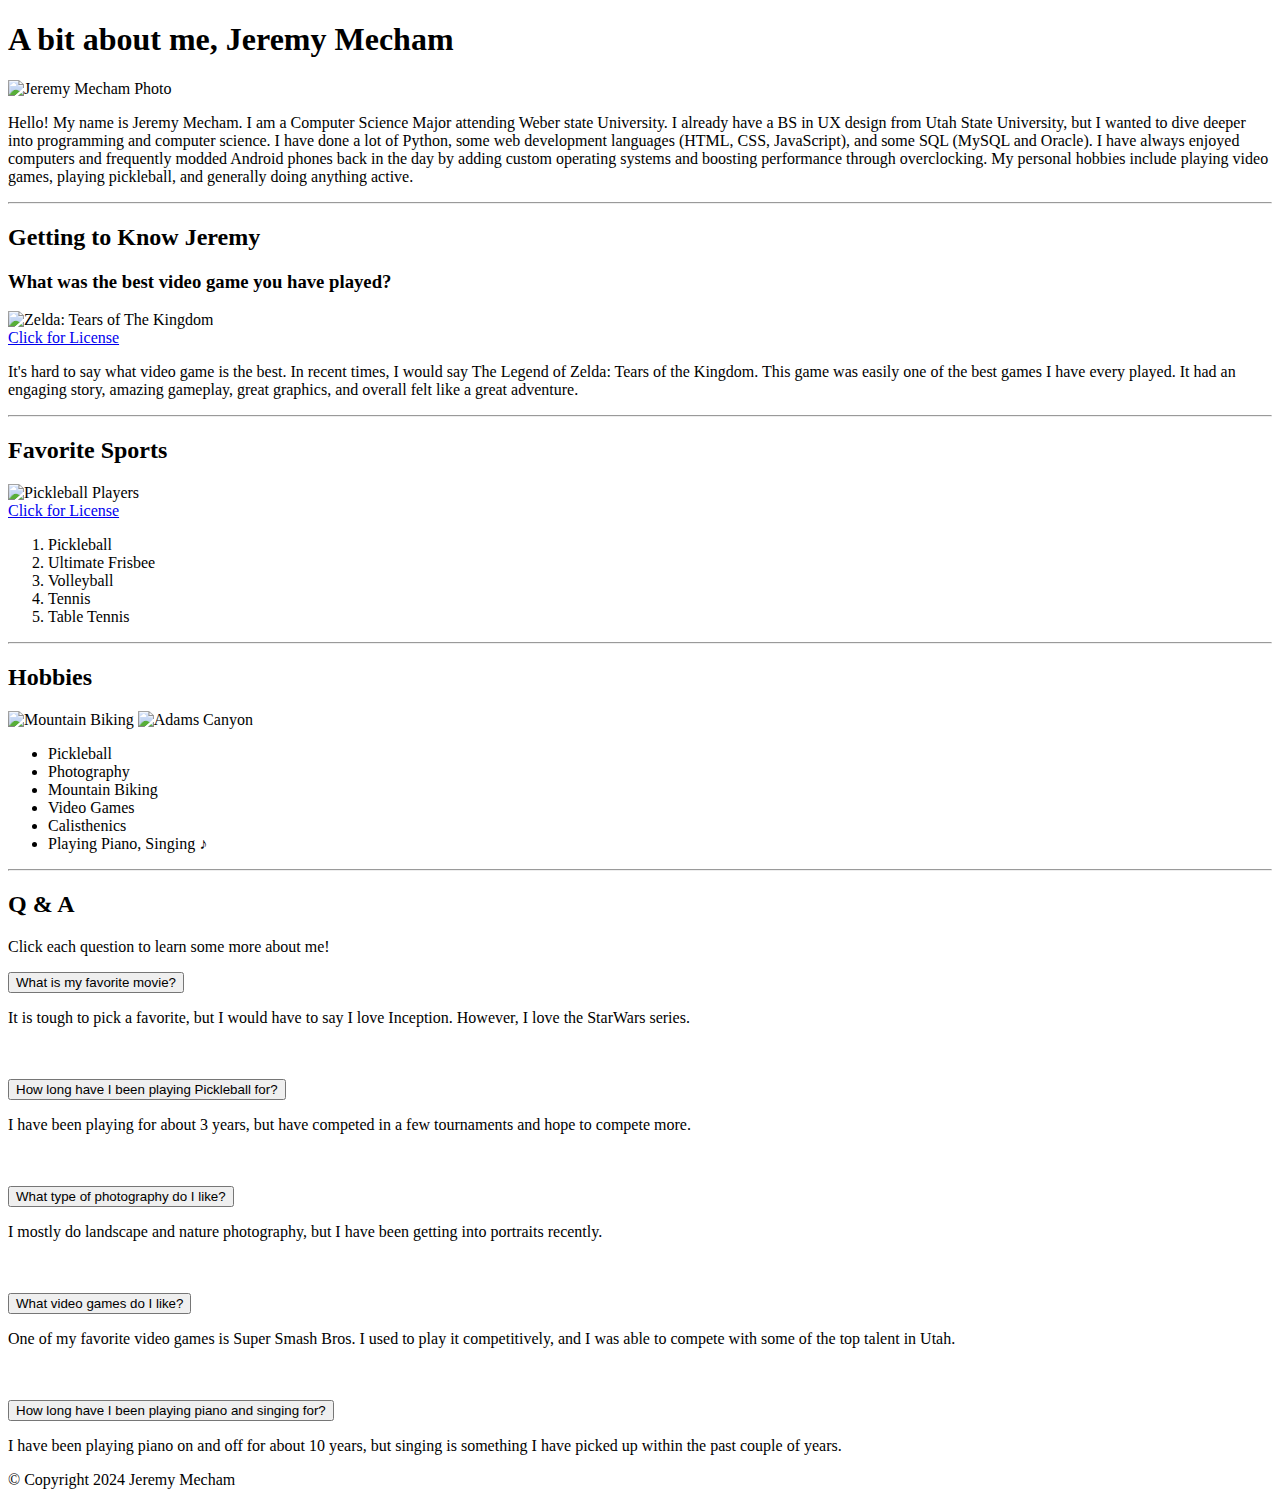
==== index.html @ a7b18ee3 "Initial html upload" ====
<!DOCTYPE html>
<html lang="en">
    <head>
        <meta charset="UTF-8">
        <title>Jeremy Mecham Autobiagraphy Webpage</title>
        <link rel="stylesheet" href="styles.css">
        <link rel="preconnect" href="https://fonts.googleapis.com">
        <link rel="preconnect" href="https://fonts.gstatic.com" crossorigin>
        <link href="https://fonts.googleapis.com/css2?family=Poppins&display=swap" rel="stylesheet">
        <script src="scripts.js"></script>
    </head>
    <body>
        <h1>A bit about me, Jeremy Mecham</h1>
        <img src="images/Jeremy photo.jpg" alt="Jeremy Mecham Photo" width=500px>
        <!-- Source: Personal Photo-->
        <p>Hello! My name is Jeremy Mecham. I am a Computer Science Major attending Weber state University.
            I already have a BS in UX design from Utah State University, but I wanted to dive deeper into programming
            and computer science. I have done a lot of Python, some web development languages (HTML, CSS, JavaScript), and
            some SQL (MySQL and Oracle). I have always enjoyed computers and frequently modded Android phones back in the day
            by adding custom operating systems and boosting performance through overclocking. My personal hobbies include
            playing video games, playing pickleball, and generally doing anything active.
        <hr>
        <h2>Getting to Know Jeremy</h2>
        <h3>What was the best video game you have played?</h3>
        <img src="images/ZeldaTOTK.jpg" alt="Zelda: Tears of The Kingdom" width=500px>
        <!-- Source: https://www.deviantart.com/favorisxp/art/Zelda-Tears-of-the-Kingdom-animated-wallpaper-962529290 -->
        <br>
        <a href="https://creativecommons.org/licenses/by-nc-nd/3.0/">Click for License</a>
        <p>It's hard to say what video game is the best. In recent times, I would say The Legend of Zelda: Tears of the Kingdom.
            This game was easily one of the best games I have every played. It had an engaging story, amazing gameplay, great graphics,
            and overall felt like a great adventure.
        </p>
        <hr>
        <h2>Favorite Sports</h2>
        <img src="images/Pickleball_Players.jpg" alt="Pickleball Players" width=500px>
        <!-- Source: https://commons.wikimedia.org/wiki/File:Pickleball_Players.jpg -->
        <br>
        <a href="https://creativecommons.org/licenses/by-sa/4.0/deed.en">Click for License</a>
        <ol>
            <li>Pickleball</li>
            <li>Ultimate Frisbee</li>
            <li>Volleyball</li>
            <li>Tennis</li>
            <li>Table Tennis</li>
        </ol>
        <hr>
        <h2>Hobbies</h2>
        <img src="images/MountainBiking.jpg" alt="Mountain Biking" height=300px>
        <!-- Source: Personal Photo Mountain Biking-->
        <img src="images/Waterfall.png" alt="Adams Canyon" height=300px>
        <!-- Source: Personal Photo Taken From Camera of Adams Canyon-->
        <ul>
            <li>Pickleball</li>
            <li>Photography</li>
            <li>Mountain Biking</li>
            <li>Video Games</li>
            <li>Calisthenics</li>
            <li>Playing Piano, Singing &#9834;</li>
        </ul>
        <hr>
        <div>
            <h2>Q & A</h2>
            <p>Click each question to learn some more about me!</p>
            <button onclick="showAnswer('answer1')">What is my favorite movie?</button><p id="answer1" class="color">It is tough to pick a favorite, but I would have to say I love Inception. However, I love the StarWars series.</p>
            <br>
            <br>
            <button onclick="showAnswer('answer2')">How long have I been playing Pickleball for?</button><p id="answer2" class="color">I have been playing for about 3 years, but have competed in a few tournaments and hope to compete more.</p>
            <br>
            <br>
            <button onclick="showAnswer('answer3')">What type of photography do I like?</button><p id="answer3" class="color">I mostly do landscape and nature photography, but I have been getting into portraits recently.</p>
            <br>
            <br>
            <button onclick="showAnswer('answer4')">What video games do I like?</button><p id="answer4" class="color">One of my favorite video games is Super Smash Bros. I used to play it competitively, and I was able to compete with some of the top talent in Utah.</p>
            <br>
            <br>
            <button onclick="showAnswer('answer5')">How long have I been playing piano and singing for?</button><p id="answer5" class="color">I have been playing piano on and off for about 10 years, but singing is something I have picked up within the past couple of years.</p>
        </div>
        <p>&copy; Copyright 2024 Jeremy Mecham</p>
    </body>
</html>

<!-- Initials:
    ______ .    .
       |   |\  /|
       |   | \/ |
       |   |    |
    |__|   |    |

-->
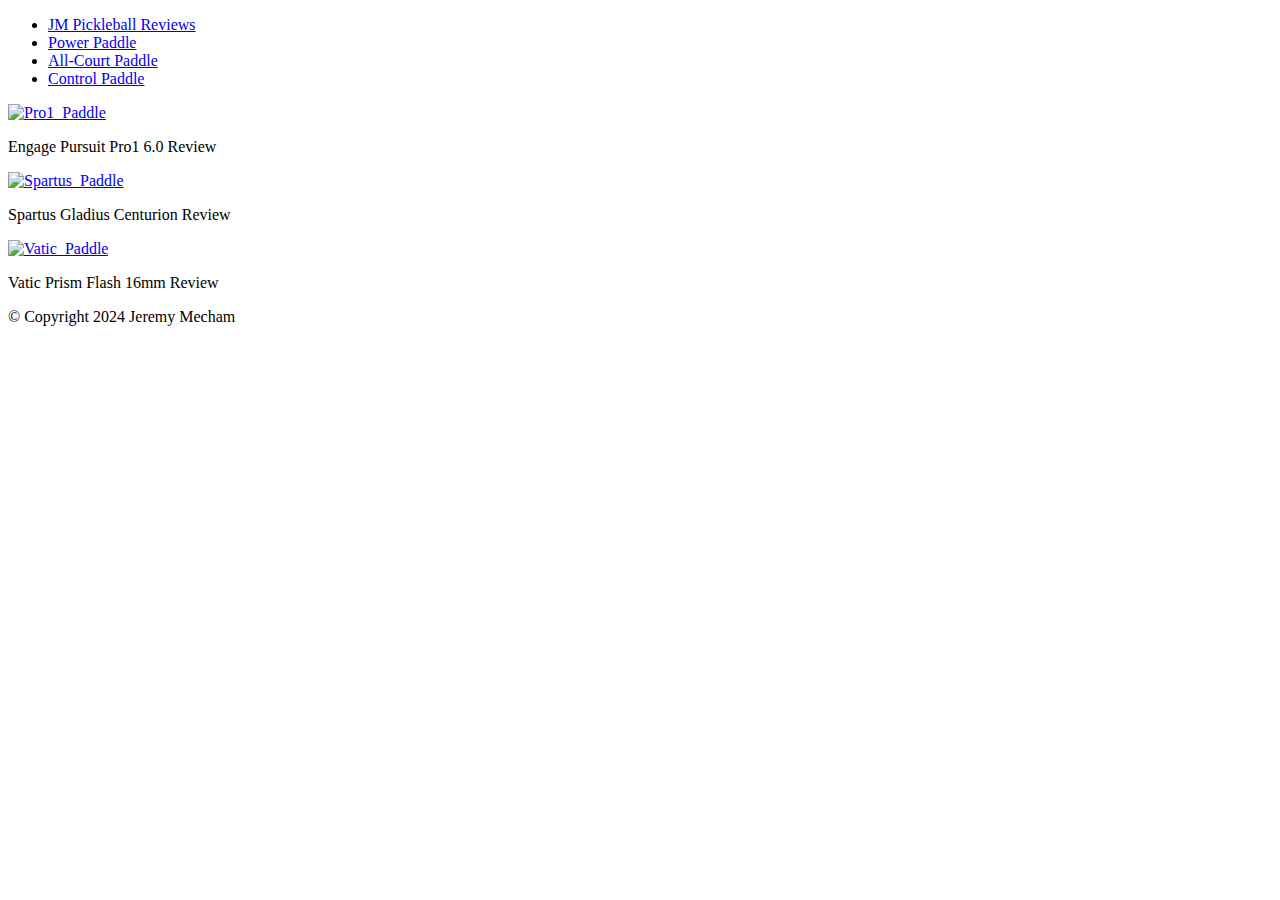
==== commit 66ca889c: "Uploaded html files" ====
--- a/index.html
+++ b/index.html
@@ -2,80 +2,50 @@
 <html lang="en">
     <head>
         <meta charset="UTF-8">
-        <title>Jeremy Mecham Autobiagraphy Webpage</title>
+        <title>JM Pickleball Reviews</title>
         <link rel="stylesheet" href="styles.css">
+        <script src="scripts.js"></script>
         <link rel="preconnect" href="https://fonts.googleapis.com">
         <link rel="preconnect" href="https://fonts.gstatic.com" crossorigin>
-        <link href="https://fonts.googleapis.com/css2?family=Poppins&display=swap" rel="stylesheet">
-        <script src="scripts.js"></script>
+        <link href="https://fonts.googleapis.com/css2?family=Archivo:ital,wght@0,100..900;1,100..900&family=Roboto&display=swap" rel="stylesheet">
     </head>
     <body>
-        <h1>A bit about me, Jeremy Mecham</h1>
-        <img src="images/Jeremy photo.jpg" alt="Jeremy Mecham Photo" width=500px>
-        <!-- Source: Personal Photo-->
-        <p>Hello! My name is Jeremy Mecham. I am a Computer Science Major attending Weber state University.
-            I already have a BS in UX design from Utah State University, but I wanted to dive deeper into programming
-            and computer science. I have done a lot of Python, some web development languages (HTML, CSS, JavaScript), and
-            some SQL (MySQL and Oracle). I have always enjoyed computers and frequently modded Android phones back in the day
-            by adding custom operating systems and boosting performance through overclocking. My personal hobbies include
-            playing video games, playing pickleball, and generally doing anything active.
-        <hr>
-        <h2>Getting to Know Jeremy</h2>
-        <h3>What was the best video game you have played?</h3>
-        <img src="images/ZeldaTOTK.jpg" alt="Zelda: Tears of The Kingdom" width=500px>
-        <!-- Source: https://www.deviantart.com/favorisxp/art/Zelda-Tears-of-the-Kingdom-animated-wallpaper-962529290 -->
-        <br>
-        <a href="https://creativecommons.org/licenses/by-nc-nd/3.0/">Click for License</a>
-        <p>It's hard to say what video game is the best. In recent times, I would say The Legend of Zelda: Tears of the Kingdom.
-            This game was easily one of the best games I have every played. It had an engaging story, amazing gameplay, great graphics,
-            and overall felt like a great adventure.
-        </p>
-        <hr>
-        <h2>Favorite Sports</h2>
-        <img src="images/Pickleball_Players.jpg" alt="Pickleball Players" width=500px>
-        <!-- Source: https://commons.wikimedia.org/wiki/File:Pickleball_Players.jpg -->
-        <br>
-        <a href="https://creativecommons.org/licenses/by-sa/4.0/deed.en">Click for License</a>
-        <ol>
-            <li>Pickleball</li>
-            <li>Ultimate Frisbee</li>
-            <li>Volleyball</li>
-            <li>Tennis</li>
-            <li>Table Tennis</li>
-        </ol>
-        <hr>
-        <h2>Hobbies</h2>
-        <img src="images/MountainBiking.jpg" alt="Mountain Biking" height=300px>
-        <!-- Source: Personal Photo Mountain Biking-->
-        <img src="images/Waterfall.png" alt="Adams Canyon" height=300px>
-        <!-- Source: Personal Photo Taken From Camera of Adams Canyon-->
-        <ul>
-            <li>Pickleball</li>
-            <li>Photography</li>
-            <li>Mountain Biking</li>
-            <li>Video Games</li>
-            <li>Calisthenics</li>
-            <li>Playing Piano, Singing &#9834;</li>
-        </ul>
-        <hr>
-        <div>
-            <h2>Q & A</h2>
-            <p>Click each question to learn some more about me!</p>
-            <button onclick="showAnswer('answer1')">What is my favorite movie?</button><p id="answer1" class="color">It is tough to pick a favorite, but I would have to say I love Inception. However, I love the StarWars series.</p>
-            <br>
-            <br>
-            <button onclick="showAnswer('answer2')">How long have I been playing Pickleball for?</button><p id="answer2" class="color">I have been playing for about 3 years, but have competed in a few tournaments and hope to compete more.</p>
-            <br>
-            <br>
-            <button onclick="showAnswer('answer3')">What type of photography do I like?</button><p id="answer3" class="color">I mostly do landscape and nature photography, but I have been getting into portraits recently.</p>
-            <br>
-            <br>
-            <button onclick="showAnswer('answer4')">What video games do I like?</button><p id="answer4" class="color">One of my favorite video games is Super Smash Bros. I used to play it competitively, and I was able to compete with some of the top talent in Utah.</p>
-            <br>
-            <br>
-            <button onclick="showAnswer('answer5')">How long have I been playing piano and singing for?</button><p id="answer5" class="color">I have been playing piano on and off for about 10 years, but singing is something I have picked up within the past couple of years.</p>
+        <header>
+            <div>
+                <nav>
+                    <ul class="navbar">
+                        <li><a href="index.html">JM Pickleball Reviews</a></li>
+                        <li class="right-shift"><a href="power.html">Power Paddle</a></li>
+                        <li><a href="allcourt.html">All-Court Paddle</a></li>
+                        <li><a href="control.html">Control Paddle</a></li>
+                    </ul>
+                </nav>
+            </div>
+        </header>
+        <div class="flex-container">
+            <div>
+                <a href="power.html">
+                    <img src="/images/Pro1_Main.JPG" alt="Pro1_Paddle">
+                    <!-- Source: Personal Photo Taken at Barnes Park -->
+                </a>
+                <p>Engage Pursuit Pro1 6.0 Review</p>
+            </div>
+            <div>
+                <a href="allcourt.html">
+                    <img src="/images/Spartus_Main.JPG" alt="Spartus_Paddle">
+                    <!-- Source: Personal Photo Taken at Barnes Park -->
+                </a>
+                <p>Spartus Gladius Centurion Review</p>
+            </div>
+            <div>
+                <a href="control.html">
+                    <img src="/images/Vatic_Main.JPG" alt="Vatic_Paddle">
+                    <!-- Source: Personal Photo Taken at Barnes Park -->
+                </a>
+                <p>Vatic Prism Flash 16mm Review</p>
+            </div>
         </div>
-        <p>&copy; Copyright 2024 Jeremy Mecham</p>
+        <p id="copyright">&copy; Copyright 2024 Jeremy Mecham</p>
     </body>
 </html>
 
@@ -86,4 +56,4 @@
        |   |    |
     |__|   |    |
 
--->
+-->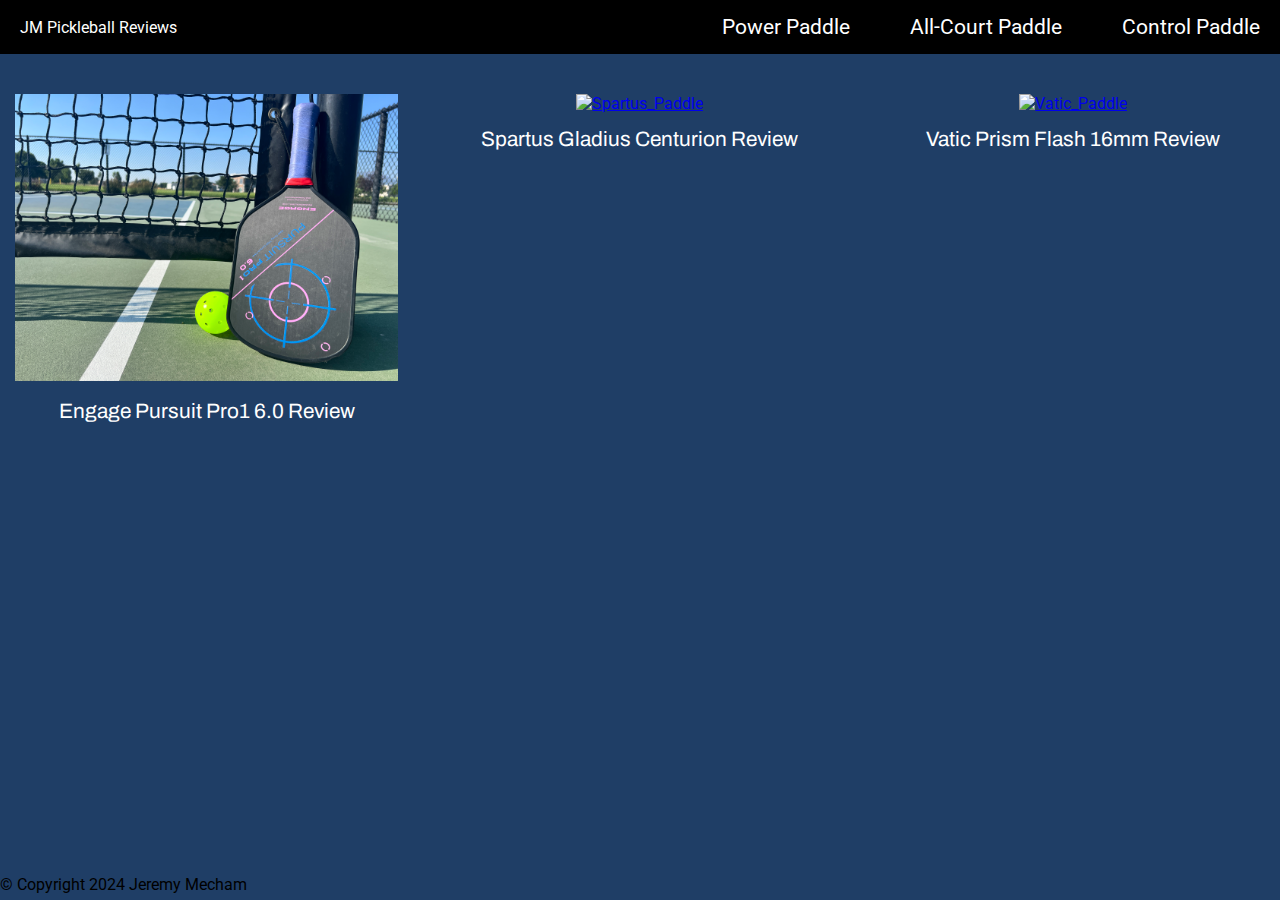
==== commit 521fb1c9: "Added photos, updated html's, added styles" ====
--- a/index.html
+++ b/index.html
@@ -3,26 +3,28 @@
     <head>
         <meta charset="UTF-8">
         <title>JM Pickleball Reviews</title>
-        <link rel="stylesheet" href="styles.css">
+        <link rel="stylesheet" href="style.css">
         <script src="scripts.js"></script>
         <link rel="preconnect" href="https://fonts.googleapis.com">
         <link rel="preconnect" href="https://fonts.gstatic.com" crossorigin>
         <link href="https://fonts.googleapis.com/css2?family=Archivo:ital,wght@0,100..900;1,100..900&family=Roboto&display=swap" rel="stylesheet">
+        <link rel="stylesheet" href="https://cdnjs.cloudflare.com/ajax/libs/font-awesome/4.7.0/css/font-awesome.min.css">
     </head>
     <body>
         <header>
-            <div>
-                <nav>
-                    <ul class="navbar">
-                        <li><a href="index.html">JM Pickleball Reviews</a></li>
-                        <li class="right-shift"><a href="power.html">Power Paddle</a></li>
-                        <li><a href="allcourt.html">All-Court Paddle</a></li>
-                        <li><a href="control.html">Control Paddle</a></li>
-                    </ul>
-                </nav>
+            <div class="topnav">
+                <a href="index.html" id="title">JM Pickleball Reviews</a>
+                <div id="myLinks">
+                    <a href="power.html">Power Paddle</a>
+                    <a href="allcourt.html">All-Court Paddle</a>
+                    <a href="control.html">Control Paddle</a>
+                </div>
+                <a href="javascript:void(0);" class="icon" onclick="myFunction()">
+                    <i class="fa fa-bars"></i>
+                </a>
             </div>
         </header>
-        <div class="flex-container">
+        <div class="container">
             <div>
                 <a href="power.html">
                     <img src="/images/Pro1_Main.JPG" alt="Pro1_Paddle">
@@ -45,7 +47,7 @@
                 <p>Vatic Prism Flash 16mm Review</p>
             </div>
         </div>
-        <p id="copyright">&copy; Copyright 2024 Jeremy Mecham</p>
+        <footer id="copyright">&copy; Copyright 2024 Jeremy Mecham</footer>
     </body>
 </html>
 
--- a/style.css
+++ b/style.css
@@ -0,0 +1,343 @@
+* {
+    margin: 0;
+    padding: 0;
+    box-sizing: border-box;
+    font-family: "Roboto", sans-serif;
+  }
+
+  p {
+    font-family: "Archivo", sans-serif;
+  }
+
+  body {
+    min-height: 100vh;
+    margin: 0;
+    display: grid;
+    grid-template-rows: auto 1fr auto;
+    background-color: rgb(31, 62, 102);
+  }
+
+  header {
+    min-height: 50px;
+  }
+
+  footer {
+    min-height: 25px;
+  }
+
+  @media (max-width: 768px) {
+
+    p {
+      color: white;
+      font-size: 1.3em;
+      font-family: "Archivo", sans-serif;
+    }
+
+    #title {
+      color: white;
+      font-size: 1rem;
+    }
+  
+    .mobile-container {
+      max-width: 480px;
+      margin: auto;
+      background-color: #555;
+      height: 500px;
+      color: white;
+      border-radius: 10px;
+    }
+  
+    .topnav {
+      overflow: hidden;
+      background-color: #333;
+      position: relative;
+    }
+  
+    .topnav #myLinks {
+      display: none;
+    }
+  
+    .topnav a {
+      color: white;
+      padding: 14px 16px;
+      text-decoration: none;
+      font-size: 17px;
+      display: block;
+    }
+  
+    .topnav a.icon {
+      background: black;
+      display: block;
+      position: absolute;
+      right: 0;
+      top: 0;
+    }
+  
+    .topnav a:hover {
+      background-color: #ddd;
+      color: black;
+    }
+  
+    .active {
+      background-color: #04AA6D;
+      color: white;
+    }
+  
+    .container {
+      display: grid;
+      grid-template-columns: 1fr; /* 1 item per row */
+      gap: 20px; /* Space between rows */
+      text-align: center;
+      margin-top: 25px;
+    }
+  
+    .container img {
+      max-width: 100%; /* Ensure responsiveness */
+      padding: 15px;
+    }
+  
+    .container p {
+      padding: 0px 15px 15px 15px;
+    }
+  
+    .flex-vertical {
+      display: grid;
+      grid-template-columns: repeat(1, 1fr); /* 1 item per row */
+      gap: 20px;
+      align-items: center;
+      justify-items: center;
+      text-align: center;
+      margin-top: 25px;
+      width: 80%;                /* Set the width to 80% */
+      max-width: 1200px;         /* Optional: Limit max width */
+      margin-left: auto;         /* Center the grid horizontally */
+      margin-right: auto;        /* Center the grid horizontally */
+    }
+  
+    .flex-vertical img {
+      max-width: 100%; /* Ensure responsiveness */
+      padding: 15px;
+    }
+  
+    .flex-vertical p {
+      padding: 0px 15px 15px 15px;
+    }
+  
+    .flex-vertical img:hover {
+      cursor: pointer;
+    }
+  }
+  
+
+@media (min-width: 769px) and (max-width: 1024px) {
+
+  p {
+    color: white;
+    font-size: 1.3em;
+    font-family: "Archivo", sans-serif;
+  }
+
+  #title {
+    color: white;
+    font-size: 1rem;
+  }
+
+  .mobile-container {
+    max-width: 480px;
+    margin: auto;
+    background-color: black;
+    height: 500px;
+    color: white;
+    border-radius: 10px;
+  }
+
+  .topnav {
+    overflow: hidden;
+    background-color: black;
+    position: relative;
+  }
+
+  .topnav #myLinks {
+    display: none;
+  }
+
+  .topnav a {
+    color: white;
+    padding: 14px 16px;
+    text-decoration: none;
+    font-size: 17px;
+    display: block;
+  }
+
+  .topnav a.icon {
+    background: black;
+    display: block;
+    position: absolute;
+    right: 0;
+    top: 0;
+  }
+
+  .topnav a:hover {
+    background-color: #ddd;
+    color: black;
+  }
+
+  .active {
+    background-color: #04AA6D;
+    color: white;
+  }
+
+  .container {
+    display: grid;
+    grid-template-columns: repeat(2, 1fr); /* 2 items per row */
+    gap: 20px; /* Space between items */
+    text-align: center;
+    margin-top: 25px;
+  }
+
+  .container img {
+    max-width: 100%; /* Ensure responsiveness */
+    padding: 15px;
+  }
+
+  .container p {
+    padding: 0px 15px 15px 15px;
+  }
+
+  .flex-vertical {
+    display: grid;
+    grid-template-columns: repeat(1, 1fr); /* 1 item per row */
+    gap: 20px;
+    align-items: center;
+    justify-items: center;
+    text-align: center;
+    margin-top: 25px;
+    width: 80%;                /* Set the width to 80% */
+    max-width: 1200px;         /* Optional: Limit max width */
+    margin-left: auto;         /* Center the grid horizontally */
+    margin-right: auto;        /* Center the grid horizontally */
+  }
+
+  .flex-vertical img {
+    max-width: 100%; /* Ensure responsiveness */
+    padding: 15px;
+  }
+
+  .flex-vertical p {
+    padding: 0px 15px 15px 15px;
+  }
+
+  .flex-vertical img:hover {
+    cursor: pointer;
+  }
+}
+
+@media (min-width: 1025px) {
+  p {
+    color: white;
+    font-size: 1.3em;
+    font-family: "Archivo", sans-serif;
+  }
+
+  #title {
+    color: white;
+    font-size: 1rem;
+  }
+
+  .mobile-container {
+    max-width: 480px;
+    margin: auto;
+    background-color: #555;
+    height: 500px;
+    color: white;
+    border-radius: 10px;
+  }
+
+  .topnav {
+    display: flex;
+    list-style-type: none;
+    padding: 0;
+    margin: 0;
+    background-color: black;
+    justify-content: space-between; /* Space out the title and links */
+    align-items: center; /* Center the title and links vertically */
+  }
+
+  /* Ensure links are visible */
+  .topnav #myLinks {
+    display: flex;  /* Keep links visible */
+    flex-direction: row; /* Align links horizontally */
+    gap: 20px; /* Add spacing between links */
+  }
+
+  .topnav a {
+    display: block;
+    padding: 15px 20px;  
+    text-decoration: none;
+    color: white;
+    font-size: 1.3em;
+    font-family: "Roboto", sans-serif;
+  }
+
+  /* Hide the hamburger icon on large screens */
+  .topnav a.icon {
+    display: none;
+  }
+
+  .topnav a:hover {
+    background-color: rgb(22, 22, 22);
+  }
+
+  .active {
+    background-color: #04AA6D;
+    color: white;
+  }
+
+  .container {
+    display: grid;
+    grid-template-columns: repeat(3, 1fr); /* 3 items per row */
+    gap: 20px;
+    text-align: center;
+    margin-top: 25px;
+  }
+
+  .container img {
+    max-width: 100%; /* Ensure responsiveness */
+    padding: 15px;
+  }
+
+  .container p {
+    padding: 0px 15px 15px 15px;
+  }
+
+  .flex-vertical {
+    display: grid;
+    grid-template-columns: repeat(1, 1fr); /* 1 item per row */
+    gap: 20px;
+    align-items: center;
+    justify-items: center;
+    text-align: center;
+    margin-top: 25px;
+    width: 80%;                /* Set the width to 80% */
+    max-width: 1200px;         /* Optional: Limit max width */
+    margin-left: auto;         /* Center the grid horizontally */
+    margin-right: auto;        /* Center the grid horizontally */
+  }
+
+  .flex-vertical img {
+    max-width: 100%; /* Ensure responsiveness */
+    padding: 15px;
+  }
+
+  .flex-vertical p {
+    padding: 0px 15px 15px 15px;
+  }
+
+  .flex-vertical img:hover {
+    cursor: pointer;
+  }
+}
+
+
+
+
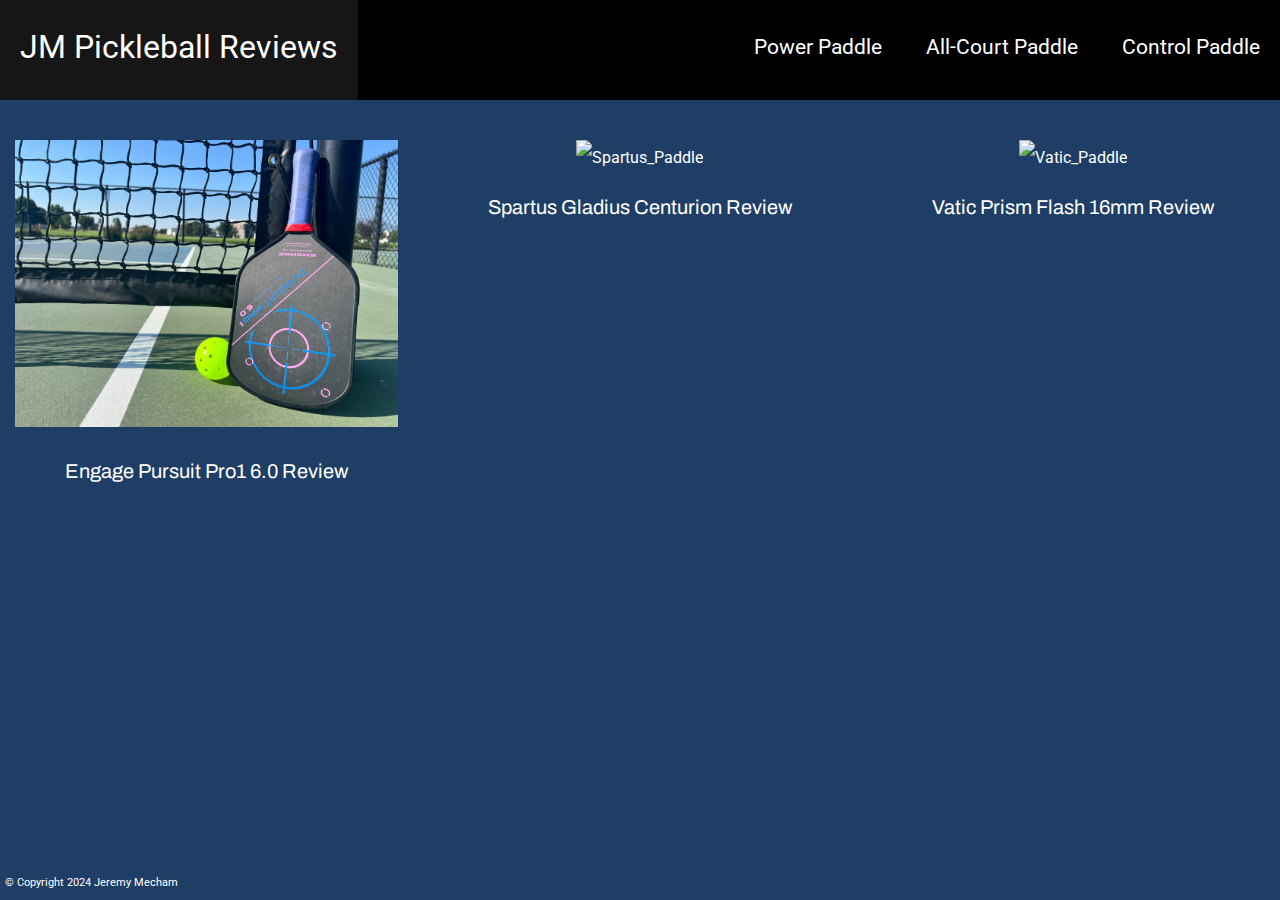
==== commit b3c18548: "Finished code, cleaned up styles, made responsive" ====
--- a/index.html
+++ b/index.html
@@ -30,21 +30,21 @@
                     <img src="/images/Pro1_Main.JPG" alt="Pro1_Paddle">
                     <!-- Source: Personal Photo Taken at Barnes Park -->
                 </a>
-                <p>Engage Pursuit Pro1 6.0 Review</p>
+                <a href="power.html"><p>Engage Pursuit Pro1 6.0 Review</p></a>
             </div>
             <div>
                 <a href="allcourt.html">
                     <img src="/images/Spartus_Main.JPG" alt="Spartus_Paddle">
                     <!-- Source: Personal Photo Taken at Barnes Park -->
                 </a>
-                <p>Spartus Gladius Centurion Review</p>
+                <a href="allcourt.html"><p>Spartus Gladius Centurion Review</p></a>
             </div>
             <div>
                 <a href="control.html">
                     <img src="/images/Vatic_Main.JPG" alt="Vatic_Paddle">
                     <!-- Source: Personal Photo Taken at Barnes Park -->
                 </a>
-                <p>Vatic Prism Flash 16mm Review</p>
+                <a href="control.html"><p>Vatic Prism Flash 16mm Review</p></a>
             </div>
         </div>
         <footer id="copyright">&copy; Copyright 2024 Jeremy Mecham</footer>
--- a/style.css
+++ b/style.css
@@ -1,139 +1,142 @@
+/* General Reset and Base Styles */
 * {
-    margin: 0;
-    padding: 0;
-    box-sizing: border-box;
-    font-family: "Roboto", sans-serif;
-  }
-
-  p {
+  margin: 0;
+  padding: 0;
+  box-sizing: border-box;
+  font-family: "Roboto", sans-serif;
+  color: white;
+  line-height: 35px;
+  text-decoration: none;
+}
+
+body {
+  min-height: 100vh;
+  margin: 0;
+  display: grid;
+  grid-template-rows: auto 1fr auto;
+  background-color: rgb(31, 62, 102);
+}
+
+p, table, th, td, li {
+  font-family: "Archivo", sans-serif;
+  color: white;
+  font-size: 20px;
+}
+
+header {
+  min-height: 50px;
+}
+
+footer {
+  min-height: 25px;
+}
+
+table {
+    width: 100%;
+}
+
+table, th, td {
+    border:1px solid white;
     font-family: "Archivo", sans-serif;
-  }
-
-  body {
-    min-height: 100vh;
-    margin: 0;
-    display: grid;
-    grid-template-rows: auto 1fr auto;
-    background-color: rgb(31, 62, 102);
-  }
-
-  header {
-    min-height: 50px;
-  }
-
-  footer {
-    min-height: 25px;
-  }
-
-  @media (max-width: 768px) {
-
-    p {
-      color: white;
-      font-size: 1.3em;
-      font-family: "Archivo", sans-serif;
-    }
-
-    #title {
-      color: white;
-      font-size: 1rem;
-    }
-  
-    .mobile-container {
-      max-width: 480px;
-      margin: auto;
-      background-color: #555;
-      height: 500px;
-      color: white;
-      border-radius: 10px;
-    }
-  
-    .topnav {
-      overflow: hidden;
-      background-color: #333;
-      position: relative;
-    }
-  
-    .topnav #myLinks {
-      display: none;
-    }
-  
-    .topnav a {
-      color: white;
-      padding: 14px 16px;
-      text-decoration: none;
-      font-size: 17px;
-      display: block;
-    }
-  
-    .topnav a.icon {
-      background: black;
-      display: block;
-      position: absolute;
-      right: 0;
-      top: 0;
-    }
-  
-    .topnav a:hover {
-      background-color: #ddd;
-      color: black;
-    }
-  
-    .active {
-      background-color: #04AA6D;
-      color: white;
-    }
-  
-    .container {
-      display: grid;
-      grid-template-columns: 1fr; /* 1 item per row */
-      gap: 20px; /* Space between rows */
-      text-align: center;
-      margin-top: 25px;
-    }
-  
-    .container img {
-      max-width: 100%; /* Ensure responsiveness */
-      padding: 15px;
-    }
-  
-    .container p {
-      padding: 0px 15px 15px 15px;
-    }
-  
-    .flex-vertical {
-      display: grid;
-      grid-template-columns: repeat(1, 1fr); /* 1 item per row */
-      gap: 20px;
-      align-items: center;
-      justify-items: center;
-      text-align: center;
-      margin-top: 25px;
-      width: 80%;                /* Set the width to 80% */
-      max-width: 1200px;         /* Optional: Limit max width */
-      margin-left: auto;         /* Center the grid horizontally */
-      margin-right: auto;        /* Center the grid horizontally */
-    }
-  
-    .flex-vertical img {
-      max-width: 100%; /* Ensure responsiveness */
-      padding: 15px;
-    }
-  
-    .flex-vertical p {
-      padding: 0px 15px 15px 15px;
-    }
-  
-    .flex-vertical img:hover {
-      cursor: pointer;
-    }
-  }
-  
-
-@media (min-width: 769px) and (max-width: 1024px) {
-
-  p {
-    color: white;
-    font-size: 1.3em;
+}
+
+#copyright {
+  font-size: .7rem;
+  margin-left: 5px;
+}
+
+/* Lightbox Styles */
+.lightbox {
+  display: none;
+  position: fixed;
+  z-index: 1;
+  padding-top: 60px;
+  left: 0;
+  top: 0;
+  width: 100%;
+  height: 100%;
+  overflow: auto;
+  background-color: rgba(0, 0, 0, 0.85);
+}
+
+.lightbox-content {
+  margin: auto;
+  display: block;
+  width: 80%;
+  max-width: 55%;
+}
+
+.close {
+  position: absolute;
+  top: 15px;
+  right: 35px;
+  color: #f1f1f1;
+  font-size: 40px;
+  font-weight: bold;
+  transition: 0.3s;
+}
+
+.close:hover, .close:focus {
+  color: #bbb;
+  text-decoration: none;
+  cursor: pointer;
+}
+
+/* Containers */
+.container {
+  display: grid;
+  gap: 20px;
+  text-align: center;
+  margin-top: 25px;
+}
+
+.container img {
+  max-width: 100%;
+  padding: 15px;
+}
+
+.container p {
+  padding: 0 15px 15px;
+}
+
+.grid-vertical {
+  display: grid;
+  gap: 20px;
+  align-items: center;
+  justify-items: center;
+  text-align: left;
+  width: 80%;
+  margin: 25px auto;
+}
+
+.grid-vertical img {
+  max-width: 100%;
+  padding: 15px;
+  border-radius: 35px;
+}
+
+.grid-vertical p {
+  padding: 0 15px 15px;
+}
+
+.grid-vertical img:hover {
+  cursor: pointer;
+}
+
+.grid-vertical p, .grid-vertical h1 {
+  padding: 0px 15px 15px 15px;
+}
+
+h2, h1 {
+  font-size: 2.5rem;
+  line-height: 1.5;
+}
+
+/* Responsive Styles */
+@media (max-width: 768px) {
+  p, table, th, td {
+    color: white;
+    font-size: 14px;
     font-family: "Archivo", sans-serif;
   }
 
@@ -182,21 +185,18 @@
     color: black;
   }
 
-  .active {
-    background-color: #04AA6D;
-    color: white;
-  }
 
   .container {
     display: grid;
-    grid-template-columns: repeat(2, 1fr); /* 2 items per row */
-    gap: 20px; /* Space between items */
+    grid-template-columns: 1fr; 
+    gap: 20px; 
     text-align: center;
     margin-top: 25px;
+    padding: 0 10%;
   }
 
   .container img {
-    max-width: 100%; /* Ensure responsiveness */
+    max-width: 100%; 
     padding: 15px;
   }
 
@@ -204,53 +204,84 @@
     padding: 0px 15px 15px 15px;
   }
 
-  .flex-vertical {
+  .grid-vertical {
     display: grid;
-    grid-template-columns: repeat(1, 1fr); /* 1 item per row */
+    grid-template-columns: repeat(1, 1fr); 
     gap: 20px;
     align-items: center;
     justify-items: center;
     text-align: center;
     margin-top: 25px;
-    width: 80%;                /* Set the width to 80% */
-    max-width: 1200px;         /* Optional: Limit max width */
-    margin-left: auto;         /* Center the grid horizontally */
-    margin-right: auto;        /* Center the grid horizontally */
-  }
-
-  .flex-vertical img {
-    max-width: 100%; /* Ensure responsiveness */
+    width: 80%;
+    max-width: 1200px;
+    margin-left: auto;
+    margin-right: auto;
+  }
+
+  .grid-vertical img {
+    max-width: 100%;
     padding: 15px;
   }
 
-  .flex-vertical p {
-    padding: 0px 15px 15px 15px;
-  }
-
-  .flex-vertical img:hover {
+  .grid-vertical img:hover {
     cursor: pointer;
   }
 }
 
+@media (min-width: 769px) and (max-width: 1024px) {
+  #title {
+    font-size: 1.5rem;
+  }
+
+  .topnav {
+    display: flex;
+    flex-direction: row;
+    padding: 0;
+    margin: 0;
+    height: 100px;
+    background-color: black;
+    justify-content: space-between;
+    align-items: center;
+  }
+  
+  .topnav a {
+    display: inline-block;
+    padding: 30px 20px;
+    text-decoration: none;
+    color: white;
+    font-size: 1.1em;
+    height: 100%;
+  }
+
+  #myLinks {
+    height: 100%;
+  }
+  
+  .topnav a.icon {
+    display: none;
+  }
+  
+  .topnav a:hover {
+    background-color: rgb(22, 22, 22);
+  }
+
+  .container {
+    grid-template-columns: repeat(2, 1fr);
+    padding: 0 10%;
+  }
+
+  .grid-vertical {
+    padding: 0 10%;
+  }
+}
+
 @media (min-width: 1025px) {
-  p {
-    color: white;
-    font-size: 1.3em;
-    font-family: "Archivo", sans-serif;
-  }
-
   #title {
-    color: white;
-    font-size: 1rem;
-  }
-
-  .mobile-container {
-    max-width: 480px;
-    margin: auto;
-    background-color: #555;
-    height: 500px;
-    color: white;
-    border-radius: 10px;
+    font-size: 2rem;
+  }
+
+  .container {
+    grid-template-columns: repeat(3, 1fr);
   }
 
   .topnav {
@@ -258,86 +289,39 @@
     list-style-type: none;
     padding: 0;
     margin: 0;
+    height: 100px;
     background-color: black;
-    justify-content: space-between; /* Space out the title and links */
-    align-items: center; /* Center the title and links vertically */
-  }
-
-  /* Ensure links are visible */
-  .topnav #myLinks {
-    display: flex;  /* Keep links visible */
-    flex-direction: row; /* Align links horizontally */
-    gap: 20px; /* Add spacing between links */
-  }
-
+    justify-content: space-between;
+    align-items: center;
+  }
+  
   .topnav a {
-    display: block;
-    padding: 15px 20px;  
+    display: inline-block;
+    padding: 30px 20px;
     text-decoration: none;
     color: white;
     font-size: 1.3em;
-    font-family: "Roboto", sans-serif;
-  }
-
-  /* Hide the hamburger icon on large screens */
+    height: 100%;
+  }
+
+  #myLinks {
+    height: 100%;
+  }
+  
   .topnav a.icon {
     display: none;
   }
-
+  
   .topnav a:hover {
     background-color: rgb(22, 22, 22);
   }
 
-  .active {
-    background-color: #04AA6D;
-    color: white;
-  }
-
-  .container {
-    display: grid;
-    grid-template-columns: repeat(3, 1fr); /* 3 items per row */
-    gap: 20px;
-    text-align: center;
-    margin-top: 25px;
-  }
-
-  .container img {
-    max-width: 100%; /* Ensure responsiveness */
-    padding: 15px;
-  }
-
-  .container p {
-    padding: 0px 15px 15px 15px;
-  }
-
-  .flex-vertical {
-    display: grid;
-    grid-template-columns: repeat(1, 1fr); /* 1 item per row */
-    gap: 20px;
-    align-items: center;
-    justify-items: center;
-    text-align: center;
-    margin-top: 25px;
-    width: 80%;                /* Set the width to 80% */
-    max-width: 1200px;         /* Optional: Limit max width */
-    margin-left: auto;         /* Center the grid horizontally */
-    margin-right: auto;        /* Center the grid horizontally */
-  }
-
-  .flex-vertical img {
-    max-width: 100%; /* Ensure responsiveness */
-    padding: 15px;
-  }
-
-  .flex-vertical p {
-    padding: 0px 15px 15px 15px;
-  }
-
-  .flex-vertical img:hover {
-    cursor: pointer;
-  }
-}
-
-
-
-
+  .grid-vertical {
+    padding: 0 15%;
+    max-width: 1500px;
+  }
+}
+
+
+
+
